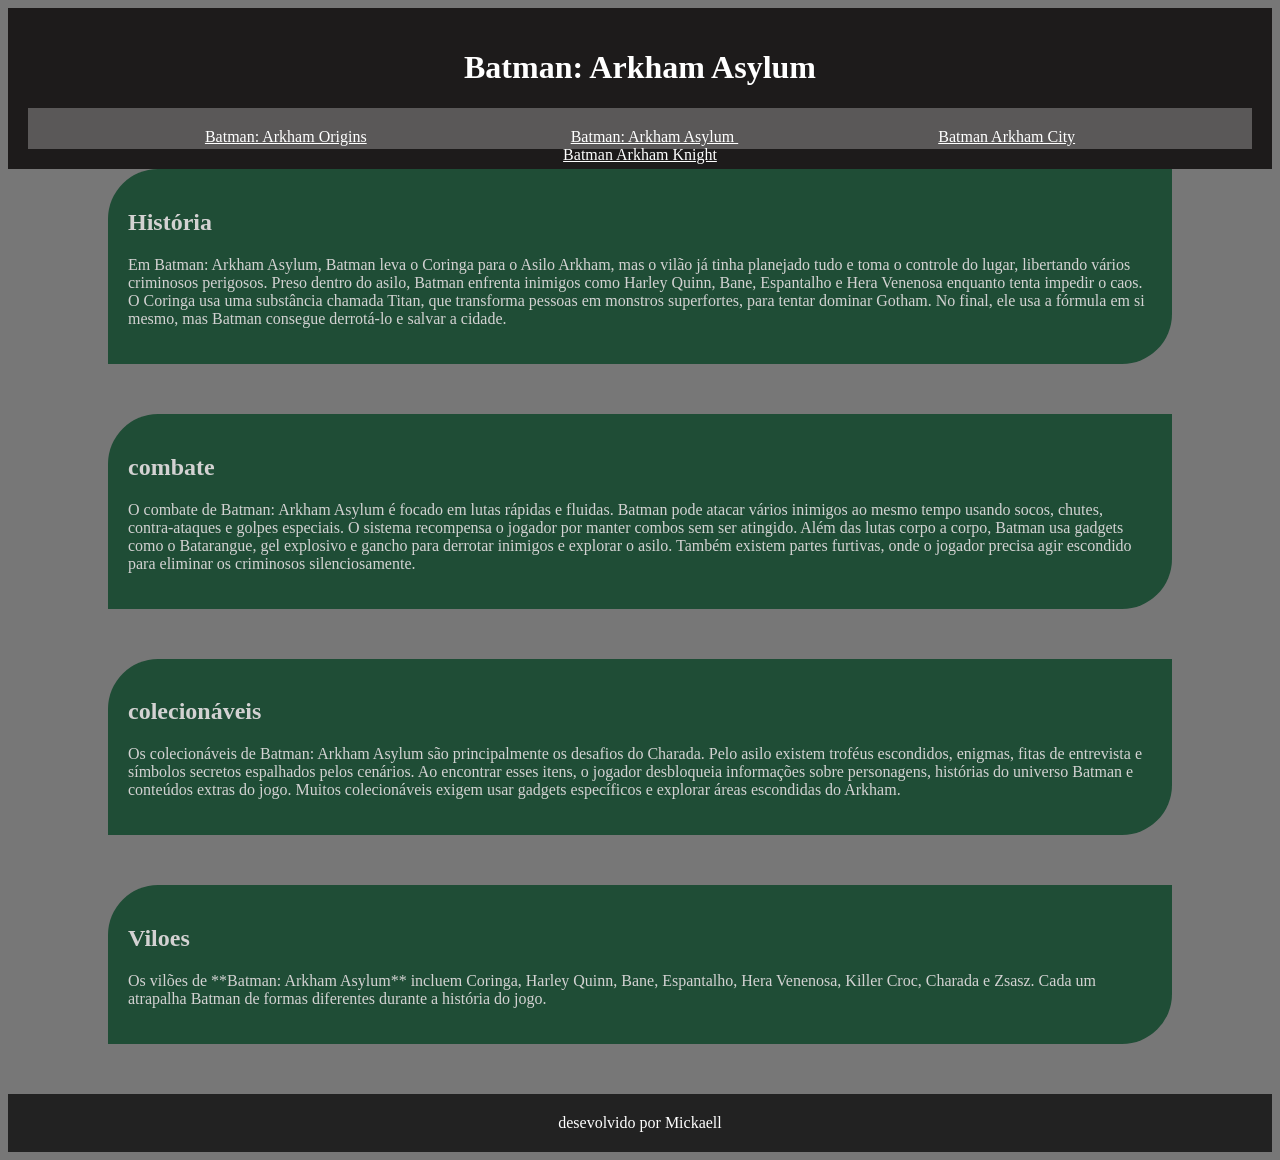
==== Batman-Asylum.html @ 844bb577 "NOVO" ====
<!doctype html>
<html lang="pt-br">
  <head>
    <meta charset="UTF-8" />
    <meta name="viewport" content="width=device-width, initial-scale=1.0" />
    <title>Batman: Arkham Asylum</title>
    <link rel="stylesheet" href="CSS/style.css" />
  </head>
  <body id="asylum" >
    <header>
      <h1>Batman: Arkham Asylum</h1>
      <nav>
        <a href="index.html">Batman: Arkham Origins</a>
        <a href="Batman-Asylum.html">Batman: Arkham Asylum </a>
        <a href="Batman-City.html">Batman Arkham City</a>
        <a href="Batman-knight.html">Batman Arkham Knight</a>
      </nav>
    </header>
    <section class="as">
      <h2>História</h2>
      <p>
        Em Batman: Arkham Asylum, Batman leva o Coringa para o Asilo Arkham, mas
        o vilão já tinha planejado tudo e toma o controle do lugar, libertando
        vários criminosos perigosos. Preso dentro do asilo, Batman enfrenta
        inimigos como Harley Quinn, Bane, Espantalho e Hera Venenosa enquanto
        tenta impedir o caos. O Coringa usa uma substância chamada Titan, que
        transforma pessoas em monstros superfortes, para tentar dominar Gotham.
        No final, ele usa a fórmula em si mesmo, mas Batman consegue derrotá-lo
        e salvar a cidade.
      </p>
    </section>
    <section class="as">
      <h2>combate</h2>
      <p>
        O combate de Batman: Arkham Asylum é focado em lutas rápidas e fluidas.
        Batman pode atacar vários inimigos ao mesmo tempo usando socos, chutes,
        contra-ataques e golpes especiais. O sistema recompensa o jogador por
        manter combos sem ser atingido. Além das lutas corpo a corpo, Batman usa
        gadgets como o Batarangue, gel explosivo e gancho para derrotar inimigos
        e explorar o asilo. Também existem partes furtivas, onde o jogador
        precisa agir escondido para eliminar os criminosos silenciosamente.
      </p>
    </section>
    <section class="as">
      <h2>colecionáveis</h2>
      <p>
        Os colecionáveis de Batman: Arkham Asylum são principalmente os desafios
        do Charada. Pelo asilo existem troféus escondidos, enigmas, fitas de
        entrevista e símbolos secretos espalhados pelos cenários. Ao encontrar
        esses itens, o jogador desbloqueia informações sobre personagens,
        histórias do universo Batman e conteúdos extras do jogo. Muitos
        colecionáveis exigem usar gadgets específicos e explorar áreas
        escondidas do Arkham.
      </p>
    </section>
    <section class="as">
      <h2>Viloes</h2>
      <p>
        Os vilões de **Batman: Arkham Asylum** incluem Coringa, Harley Quinn,
        Bane, Espantalho, Hera Venenosa, Killer Croc, Charada e Zsasz. Cada um
        atrapalha Batman de formas diferentes durante a história do jogo.
      </p>
    </section>
    <footer class="meio">desevolvido por Mickaell</footer>
  </body>
</html>
---- CSS/style.css ----
header {
  text-align: center;
  background-color: rgb(29, 27, 27);
  color: white;
  padding: 20px;
}
body {
  background-color: #e5e5e5;
}
#asylum {
  background-color: #777777;
color: rgb(211, 210, 210);
}
.as{
    background-color: #1F4D36;
}
#city {
  background-color: #3a3a3a;
}
.ci{
    background-color: #C96A2B;
}
#knight {
    background-color: #5A5A5A;
}
.ki{
    background-color: #1C2A48;
}
nav a:hover{
  text-decoration: underline;
}
nav {
  background-color: rgb(90, 88, 88);
  text-align: center;
  padding: 20px;
  border: 20px;
  height: 1px;
}
nav a {
  color: white;
  margin-left: 100px;
  margin-right: 100px;
}
.meio {
  text-align: center;
}
section {
  margin-bottom: 50px;
  padding: 20px;
  border: 20px;
  margin-left: 100px;
  margin-right: 100px;
  border-top-left-radius: 50px;
  border-bottom-right-radius: 50px;
  background-color: #4da6ff;
}
footer {
  background-color: #222;
  color: white;
  text-align: end;
  padding: 20px;
}
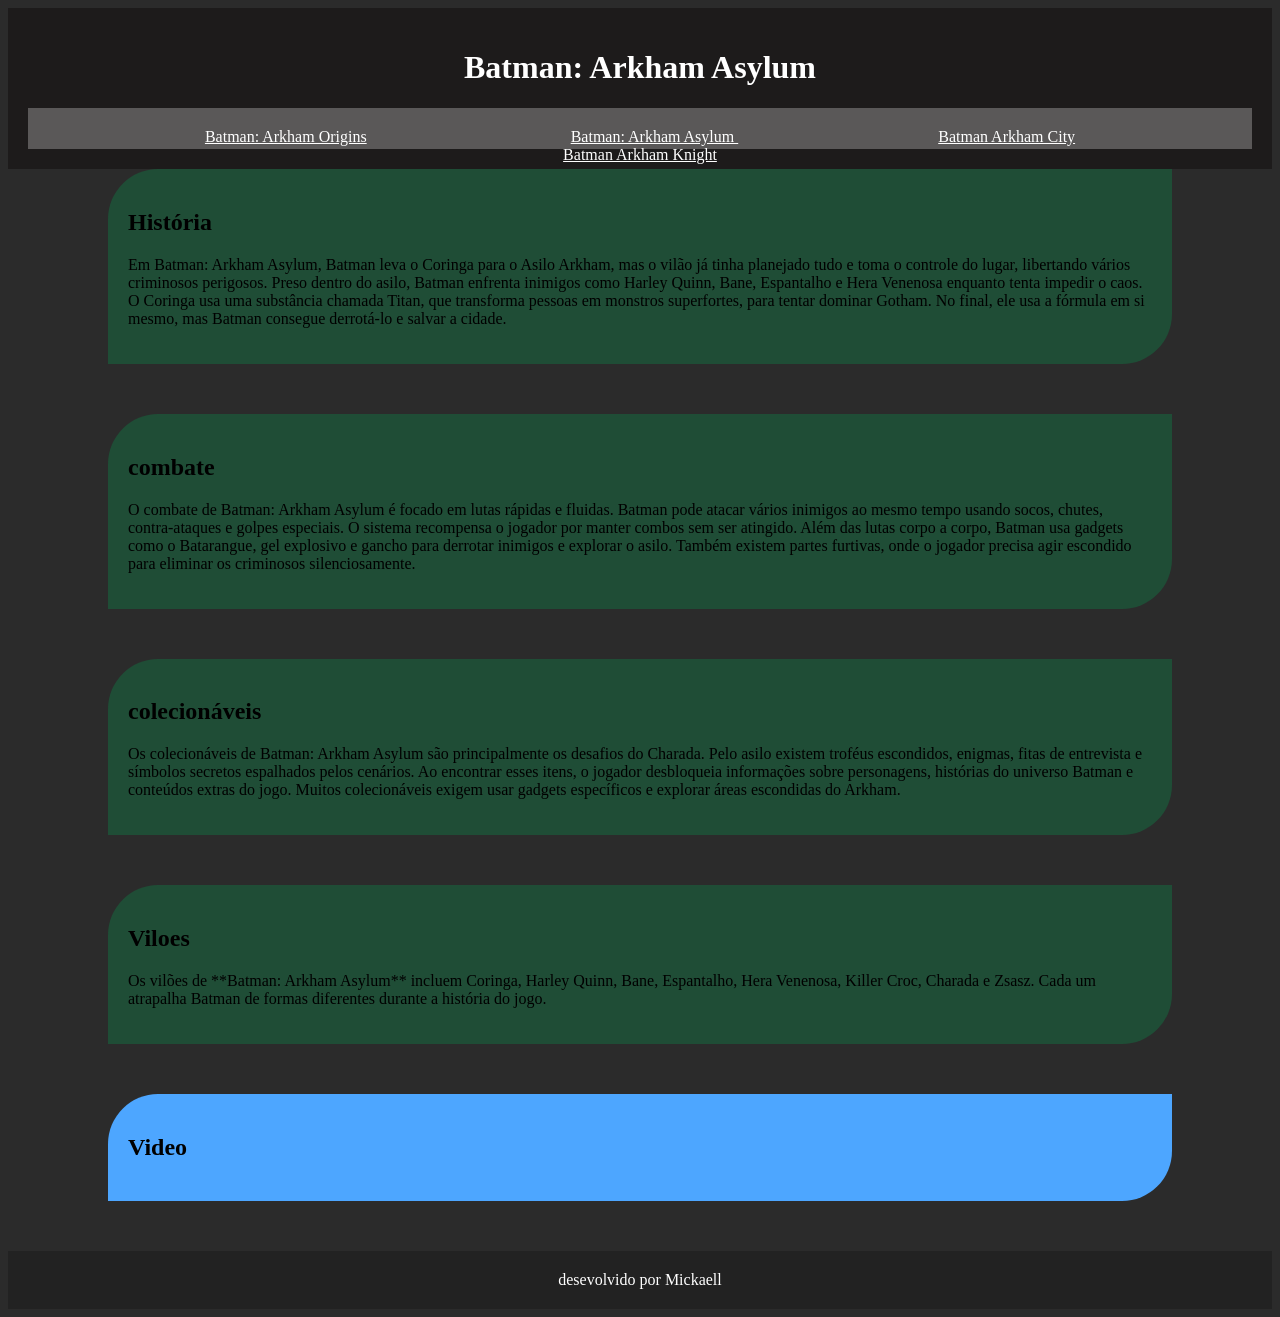
==== commit 76d0b83f: "novo" ====
--- a/Batman-Asylum.html
+++ b/Batman-Asylum.html
@@ -16,6 +16,7 @@
         <a href="Batman-knight.html">Batman Arkham Knight</a>
       </nav>
     </header>
+    <main>        
     <section class="as">
       <h2>História</h2>
       <p>
@@ -61,6 +62,12 @@
         atrapalha Batman de formas diferentes durante a história do jogo.
       </p>
     </section>
+    <section>
+      <h2>Video</h2>
+      <p></p>
+      </section>
+    </main>
     <footer class="meio">desevolvido por Mickaell</footer>
   </body>
-</html>
+  </html>
+  
--- a/CSS/style.css
+++ b/CSS/style.css
@@ -8,8 +8,7 @@
   background-color: #e5e5e5;
 }
 #asylum {
-  background-color: #777777;
-color: rgb(211, 210, 210);
+  background-color: #2B2B2B;
 }
 .as{
     background-color: #1F4D36;
@@ -24,7 +23,7 @@
     background-color: #5A5A5A;
 }
 .ki{
-    background-color: #1C2A48;
+    background-color: #8B1E1E;
 }
 nav a:hover{
   text-decoration: underline;
